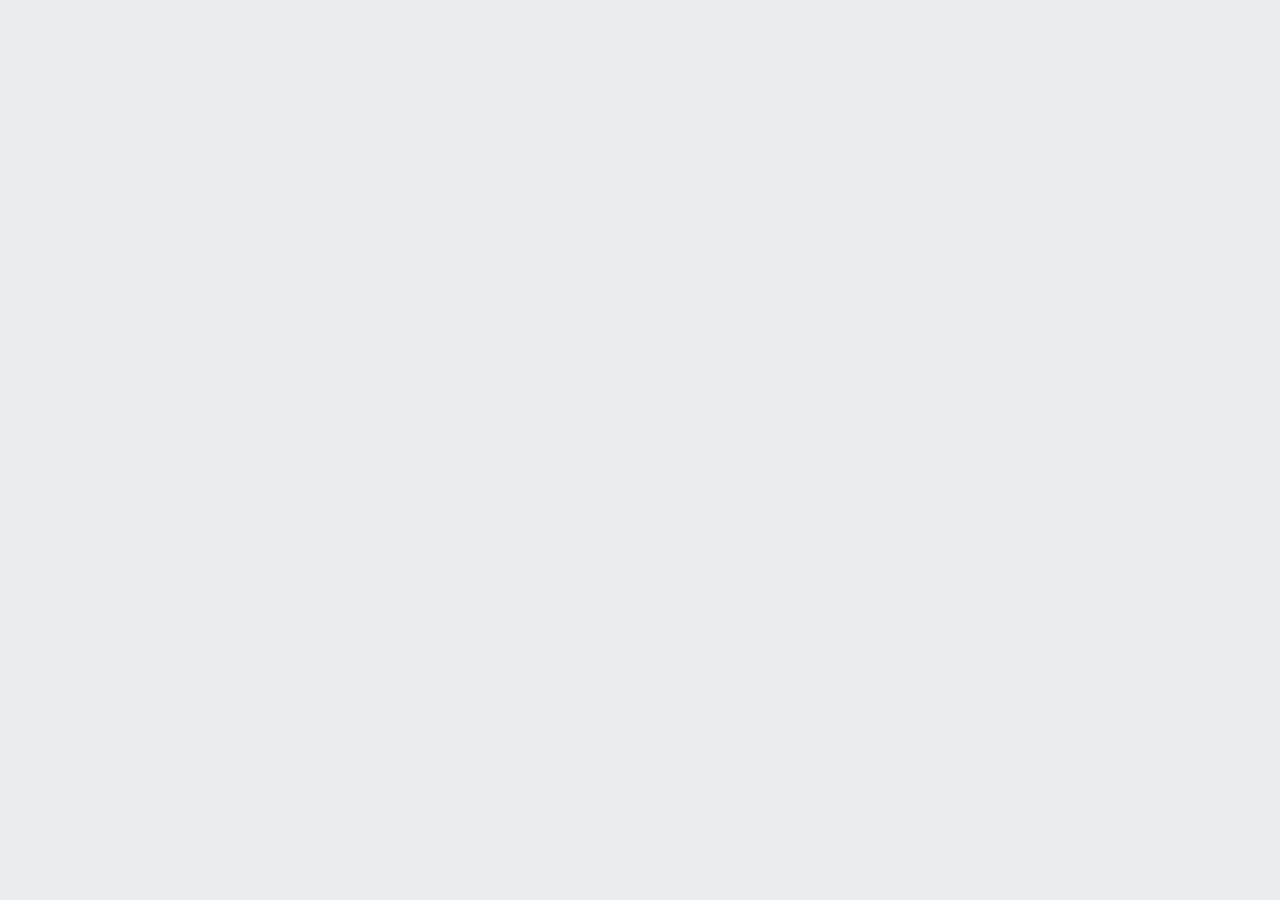
==== arquivos antigos/index.html @ 90e53cdf "ok" ====
<!DOCTYPE html>
<html lang="en">
<head>
    <meta charset="UTF-8">
    <meta name="viewport" content="width=device-width, initial-scale=1.0">
    <title>Document</title>
    <link rel="stylesheet" href="style.css">
    <link rel="stylesheet" href="reset.css">
</head>
<body>    
    <iframe src="https://www.viralsciencecreativity.com/post/arduino-distance-meter-oled-display-ultrasonic-sensor-hc-sr04" frameborder="0"></iframe>
</body>
</html>
---- arquivos antigos/style.css ----
:root {
    --cor-de-fundo: #EBECEE;
}
body{
    background-color:  var(--cor-de-fundo);
}

h1{
    background-color: white;
}
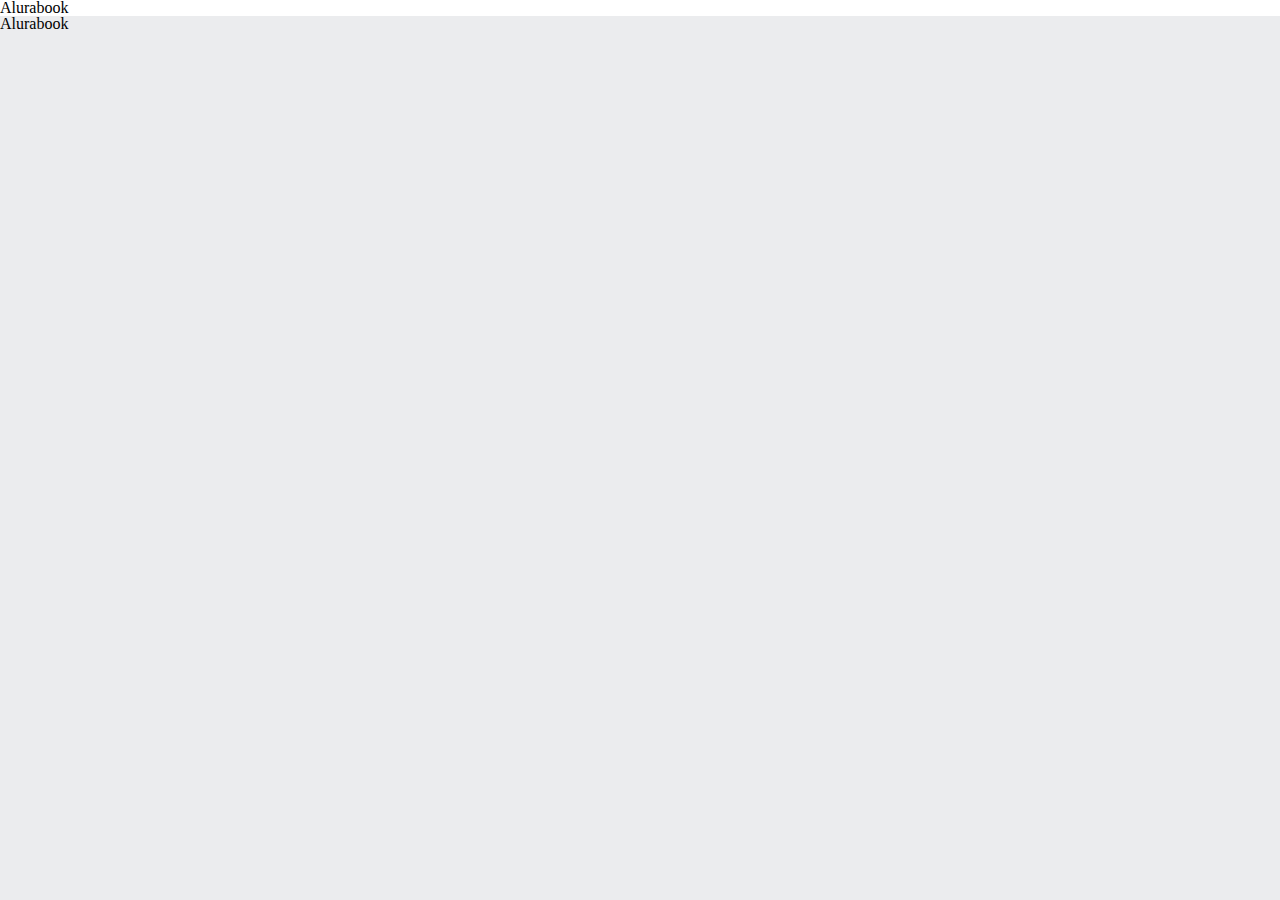
==== commit 01145524: "ok" ====
--- a/arquivos antigos/index.html
+++ b/arquivos antigos/index.html
@@ -8,6 +8,7 @@
     <link rel="stylesheet" href="reset.css">
 </head>
 <body>    
-    <iframe src="https://www.viralsciencecreativity.com/post/arduino-distance-meter-oled-display-ultrasonic-sensor-hc-sr04" frameborder="0"></iframe>
+    <h1>Alurabook</h1>
+    <h2>Alurabook</h2>
 </body>
 </html>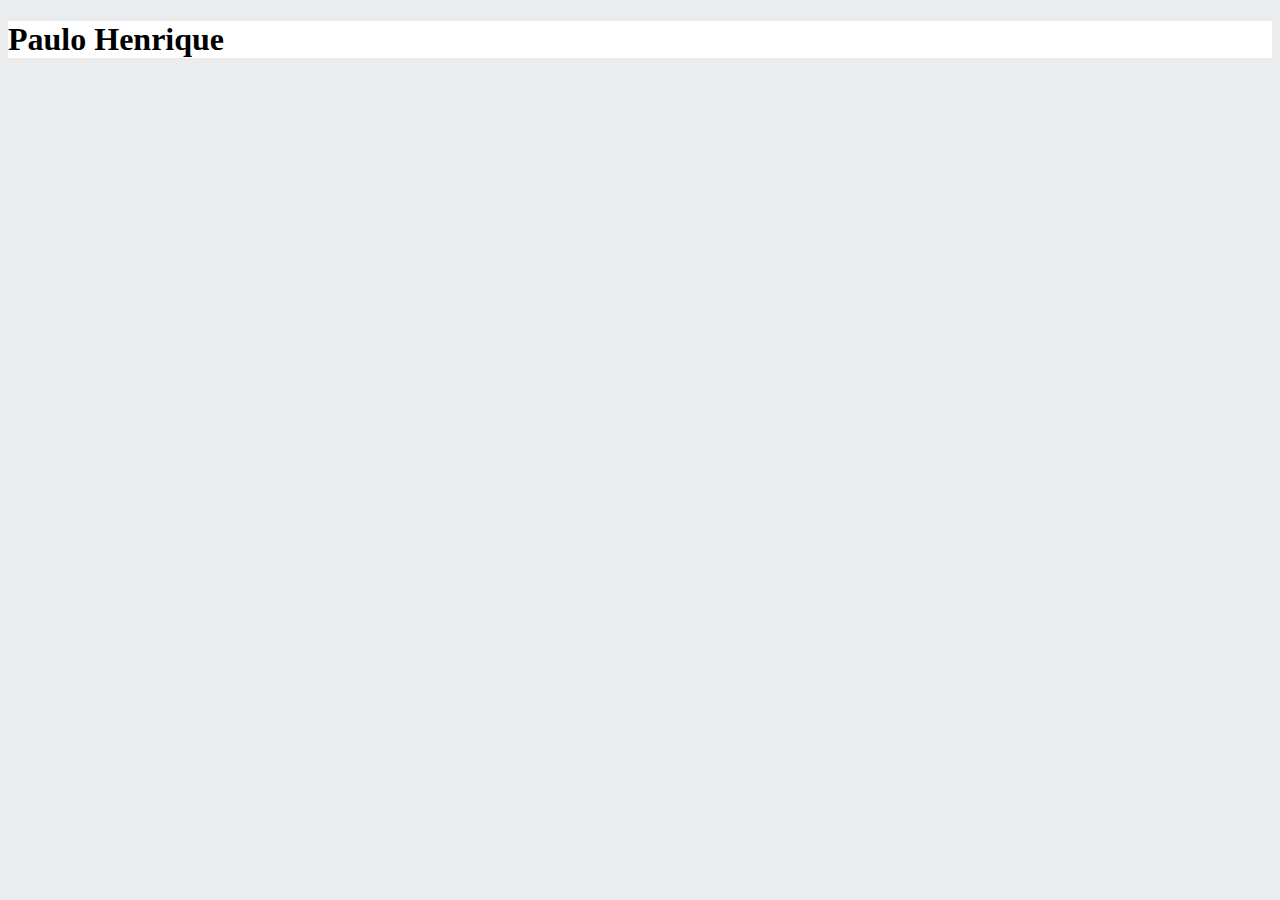
==== commit 284c8efd: "ok" ====
--- a/arquivos antigos/index.html
+++ b/arquivos antigos/index.html
@@ -4,11 +4,9 @@
     <meta charset="UTF-8">
     <meta name="viewport" content="width=device-width, initial-scale=1.0">
     <title>Document</title>
-    <link rel="stylesheet" href="style.css">
-    <link rel="stylesheet" href="reset.css">
-</head>
-<body>    
-    <h1>Alurabook</h1>
-    <h2>Alurabook</h2>
+<link rel="stylesheet" href="style.css"></head>
+<body>
+    <h1>Paulo Henrique</h1>
+    
 </body>
 </html>